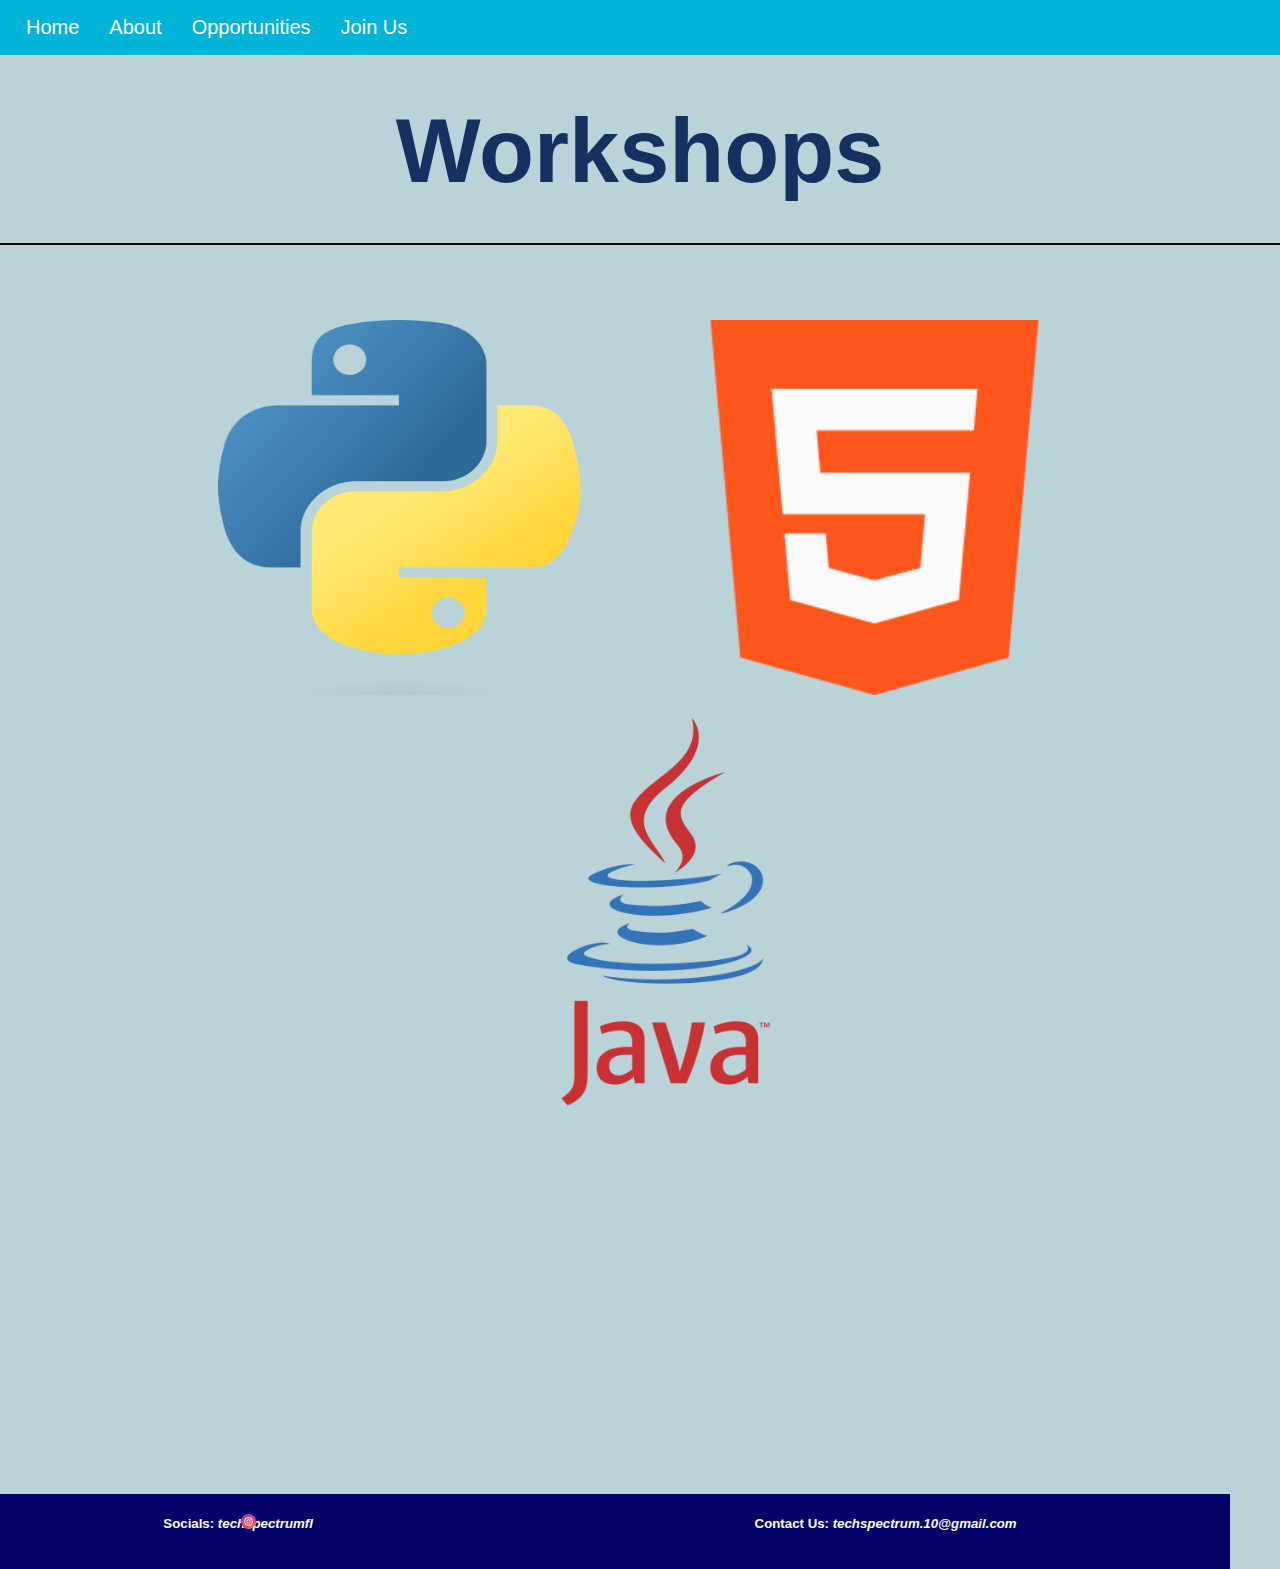
==== workshops.html @ 796cf310 "Initial commit" ====
<!DOCTYPE html>
<html>
  <head>
    <meta charset="utf-8">
    <meta name="viewport" content="width=device-width">
    <title>TechSpectrum Workshops</title>
    <link href="style.css" rel="stylesheet" type="text/css" />
    <link href="phone-styles.css" rel="stylesheet" type="text/css" />
  </head>

  <header>
    <div>
      <nav>
        <ul>
          <li><a href="index.html">Home</a></li>
          <li><a href="#">About</a>
            <ul>
              <li><a href="our-team.html">Our Team</a></li>
            </ul>
          </li>
          <li><a href="#">Opportunities</a>
            <ul>
              <li><a href="workshops.html">Workshops</a></li>
              <li><a href="networking.html">Networking</a></li>
              <li><a href="competitions.html">Competitions</a></li>
              <li><a href="research.html">Research</a></li>
            </ul>
          </li>
          <li><a href="#">Join Us</a>
            <ul>
              <li><a href="membership.html">Membership</a></li>
              <li><a href="positions.html">Positions</a></li>
            </ul>
          </li>
        </ul>
      </nav>
    </div>
  </header>
  <body>
    <section class="wkshp-head">
      <h1 style="border-bottom: 2px solid #000; padding-bottom: 40px; width: 100vw; box-sizing: border-box; margin: 0;">Workshops</h1>

    </section>
  
<center>
  <div style="margin-top:75px;">
    <img class="python logo" src="workshops/python-logo.png" alt="python logo" width="375" height="375">
    
    <img class="html logo" src="workshops/html-logo.png" alt="html logo" width="375" height="375" style="margin-left:90px;">

    <img class="java-logo" src="workshops/java-logo.png" alt="Java logo" width="425" height="425" style="margin-left:50px;">
  </div>
      </center>


  <br><br<br><br><br><br><br><br><br><br><br><br><br><br>

  </body>

  <footer id = "tagsR">
     <h5>Socials: <a href = "https://www.instagram.com/techspectrumfl?igsh=YjIxYXRlM2VydGZzZGVm" target="_blank""><i>techspectrumfl</i></a></h5>
     <img src = "Researching-Images/better insta logo.avif" style = " width:15px; height:15px;">
     <h5>Contact Us: <a href = "mailto:techspectrum.10@gmail.com"><i>techspectrum.10@gmail.com</i></a></h5>

   </footer>

</html>
---- style.css ----
html {
  height: 100%;
  width: 100%;
  overflow-x: hidden;
}

/* FONTS AND COLORS */
:root {
  --header-footer-bkg: #00b4d8;
  --text-color1: #305583;
  --headings-color: #153061;
}

* {
  font-family: sans-serif;
}

a {
  color: var(--headings-color);
}

h1, h2, h3 {
 color: var(--headings-color);
}
/* BODY ALL PAGES */
body {
  padding: 0;
  margin: 0;
  background-color: #bad3d8;
}

/*anchor tags*/
.home-page-links1, .home-page-links2, .home-page-links3 {
  color: #153061;
}

/* NAVIGATION BAR ALL PAGES */
header div {
  background-color: var(--header-footer-bkg);
  padding: 1em;
  position: fixed;
  width: 100vw;
  z-index: 10;
}

header {
  position: fixed;
  width: 100vw;
  z-index: 10;
}
nav ul {
  list-style: none;
  margin: 0;
  padding: 0;
  display: flex;
  margin-right: 20px;
  z-index: 10;
}

nav li {
  position: relative;
  margin-right: 10px;
}

nav a {
  text-decoration: none;
  color: white;
  background-color: var(--header-footer-bkg);
  padding: 10px;
  font-size: 20px;
}

nav ul ul {
  display: none;
  position: absolute;
  top: 100%;
  left: 0;
  background-color: #f9f9f9;
  border: 1px solid #ccc;
  padding: 2px;
}

nav li ul li {
  width: 100%;
  padding: 0;
  background-color: #999fff;
}

nav li ul li a {
  padding: 10px;
  display: block;
}

nav li ul li a:hover {
  background-color: #f0f0f0;
}

nav li:hover ul {
  display: block;
}

nav a:hover {
  color: #153061;
}
/* Membership PAGE STARTS HERE */
main {
  padding: 50px;
  text-align: center;
}

.flex-container {
  display: flex;
  align-items: flex-start;
  gap: 15px;
}

.uncentered {
  text-align: left;
  padding: 10px; /*100*/
  border: 2px solid #000;
  background-color: #bad3d8;
  height: 400px;
  width: 60%;
  font-size:20px;
}
.uncentered ul {
  list-style: disc;
  padding-left: 40px;
}

.form-text {
  text-align:top;
  font-size: 20px;
  width:30%;
  word-wrap: break-word;
  margin-left: 3em;
}

.form-text img {
  width:250px;
  height:250px;
  gap:600px;
}

.polaroids {
  margin-top:15px;
  display: flex;
  align-items: center;
  justify-content: space-between;
}

.polaroids img {
  width: 400px;
  height: 450px;
}
/*
.boxes {
  text-align: left;
  padding: 100px;
  border: 2px solid #000;
  background-color: #cdcdf9;
  margin-bottom: 15px; /* Ensure spacing between .boxes and .belowbox */
}
/*
.belowbox {
  text-align: center;
  padding: 100px;
  border: 2px solid #000;
  background-color: #cdcdf9;
}
*/
/*Membership Page Ends Here*/
/*Networking Page Starts Here*/

.nw-top h2{
  padding-top: 20px;
}

.discevent{
  display: flex;
  align-items: center;
  justify-content: space-evenly;
  text-align: center;
}

.discevent div:last-of-type {
  margin-top: 35px;
}


.nw-links{
  color: var(--headings-color);
}



/*Networking Page Ends Here */

/* RESEARCH PAGE STARTS HERE */

/*sets title properties*/
.titleresearch{
  padding: 2px;
  padding-top: 20px;
  border-bottom: 2px solid #000;
  line-height: 5px;
  margin-left:-50px;
  margin-right:-50px;
  
}

/*sets article properties*/
#article #articleTitle{
  width:400px;
  height:260px;
  position:relative;
}
#article{
  margin-top:25px;
  position:relative;
  left:150px;
  text-align: center;
  padding:10px;
  border: 2px solid #000;
  font-size:30px;
  margin-bottom: -120px;
  width:500px;
  height:1000px;
  background-color: #d2c6f0 ;
  border-radius: 10px;

  
  
}
/*sets article links properties*/
#article a{
  text-decoration: none;
  background-color: #4a3a6f;
  font-size: 20px;
  margin-left: -30px;
  color:white ;
  border-radius: 10px;
  padding:2px;
  
}
.article-links-list li{
  list-style: none;
  line-height: 35px;
  
}
#article a:hover{
  background-color: #6a5b8a;
}
/*sets video properties*/
#video #videoTitle{
  padding-top: 20px;
  width:400px;
  height:260px;
  position:relative;
}
#video{
  margin-top: 25px;
  position:absolute;
  top:205px;
  left:800px;
  background-color: #d2c6f0;
  border-radius: 10px;
  border: 2px solid #000;
  width:500px;
  height:1020px;
}
#video a{
  text-decoration: none;
  background-color: #4a3a6f;
  font-size: 50px; 
  color:white ;
  border-radius: 10px;
  text-align: center;
  padding:2px;
  position: relative;
  top:100px;
}
#video a:hover{
  background-color: #6a5b8a;
}
#video #logo{
  width:300px;
  position:relative;
  top:150px;
  border-radius: 50%;
}
/*sets FOOTER properties*/
#tagsR{
  background-color: #020269;
  margin-bottom:-80px;
  display:flex;
  color:white;
  justify-content: space-evenly;
  width:100vw;
  height: 75px;
  margin-left: -50px;
  margin-top: 150px;
}
#tagsR h5 a {
text-decoration: none;
color:white;
}
#tagsR h5 a:hover{
color: #baa8e6;
}
#tagsR img{
  position:relative;
  right:285px;
  top:20px;
  border-radius: 50%;
}

/* RESEARCH PAGE ENDS HERE */

/* Our Team Page Starts Here */
.aboutAvni {
  text-align: left;
  margin-right: 10%;
  width: 70%;
}
.pictureAvni {
  width: 20%;
  height: auto;
}

.aboutErin {
  text-align: left;
  margin-right: 10%;
  width: 70%;;
}
.pictureErin {
  width: 20%;
  height: auto;
}

.aboutMacie {
  text-align: left;
  margin-right: 10%;
  width: 70%;
}

.pictureMacie {
  width: 20%;
  height: auto;
}

.aboutDaksh {
  text-align: left;
  margin-right: 10%;
  width: 70%;;
}
.pictureDaksh {
  width: 20%;
  height: auto;

}
.aboutSanjay {
  text-align: left;
  margin-right: 10%;
  width: 70%;
}
.pictureSanjay {
  width: 20%;
  height: auto;
}
.boxr {
  text-align: left;
  padding: 50px;
  border: 2px solid #000;
  background-color: #cdcdf9;
  margin-bottom: 15px;
  display: flex;
}
/* Our Team Page Ends Here */

/*HOME PAGE STARTS HERE (part 1) */

/* text style for home page headers*/
.home-page-headers{
  text-align:center;
  color: var(--headings-color)
}

/* image style for home page icons*/

.home-ic {
  display: flex;
  justify-content: center;
  align-items: center;
  margin-left: -35px;
}
.home-ic div {
  text-align: center;
  display: flex;
  flex-direction: column;
  align-items: center;
}
.home-page-icons{
  padding-top:20px; 
  max-width:280px;
  max-height:466.67px; 
  margin-left:120px; 
}

/*/ text style for home page links*/
.home-page-links1 {
  color: var(--headings-color); 
  font-size: 20px; 
  margin-left:110px; 
  padding-bottom:50px; 
}

.home-page-links2{
  color: var(--headings-color); 
  font-size: 20px; 
  margin-left:130px;
  padding-bottom:50px; 
}

.home-page-links3{
  color: var(--headings-color); 
  font-size: 20px; 
  margin-left:160px; 
  padding-bottom:50px; 
}
/* HOME PAGE ENDS HERE (part 1) */

.wkshp-head {
  display: flex; 
  justify-content: center;
  text-align: center;
  padding-top: 100px;
  font-size: 45px;
}


/* Competitions Page Start */
.comp-head {
  display: flex; 
  justify-content: center;
  text-align: center;
  padding-top: 100px;
  font-size: 45px;
}

.intro{
  display: inline-flex;
  padding-left: 500px;
  padding-right: 50px;
}

.item1{
  display: block;
}

.item2 {
  display: block;
}

#calendar {
  max-height: 200px;
  display: flex;
  align-items: flex-start;
  padding-left: 25px;
}

#starter {
  font-size: 25px;
  font-weight: bold;
}

.footer-title {
  text-align: center;
  color:white;
}

#ftr {
  background-color: #020269;
  color:white;
  justify-content: space-evenly;
  width:100vw;
}

.totalfooter {
  display: inline-flex;
  display: flex;
  justify-content: center;
  align-items: center;
}

.contact {
  display: block;
  padding-left: 25px
}

.insta {
  display: block;
  padding-left: 25px
}

.tandm {
  display: block;
  padding-left: 25px
}

.MOTM {
display: flex;
flex-direction: column;
justify-content: center;
align-items: center;
text-align: center;
}

.MOTM-header {
 font-size: 35px
}

.MOTM-text {
  color: var(--headings-color);
}

.MOTM-hr{
  margin-top: 50px;
  border: 1px solid  black
}

/* Competitions Page End */

/* Position Page Start*/
.Position {
  padding-bottom: 50px;
}

hr.new{
  border: 1px solid black;
}

.close {
  width: 300px;
  height: 400px;
  padding-bottom: 40px;
  mix-blend-mode: multiply;
}

.foot{
  margin-bottom:-80px;
  display:flex;
  justify-content: space-evenly;
  width:100vw;
  margin-left: -50px;
  text-decoration: underline;
}
/* Position Page End*/
---- phone-styles.css ----
@media only screen and (max-width: 768px) {
    /*navigation bar*/
    header div {
      padding: 0.2em;
      font-size: 14px;
    }
    header {
      height: 40px;
      padding-bottom: 100px;
    }
    header, header div {
      position: static;
    }
    nav ul {
      flex-direction: column;
      align-items: center;
    }
    nav li {
      margin-bottom: 10px;
    }
    nav a {
      font-size: 20px;
    }
    /*home*/
    .home-page-header {
      width: 100%;
      height: auto;
    }
    .home-page-headers {
      font-size: 15px;
      text-align: center;
    }
    .home-ic {
      flex-direction: column;
      align-items: center;
      justify-content: center;
      margin: 0;
      padding: 0;
    }
    .home-page-icons {
      width: 150px;
      height: 150px;
      margin-bottom: 20px;
      margin: 0;
    }
    .home-page-links1, .home-page-links2, .home-page-links3 {
      font-size: 20px;
      text-align: center;
      margin: 0;
    }
    .MOTM img {
      height: 300px;
      width: 300px;
    }
    .MOTM {
      flex-direction: column;
      align-items: center;
    }
    .MOTM-header {
      font-size: 20px;
      text-align: center;
    }
    .MOTM-text {
      font-size: 16px;
      text-align: center;
    }
  /*footer*/
    footer {
      flex-direction: column;
      align-items: center;
    }
    footer h5 {
      font-size: 16px;
      text-align: center;
    }
  }
}
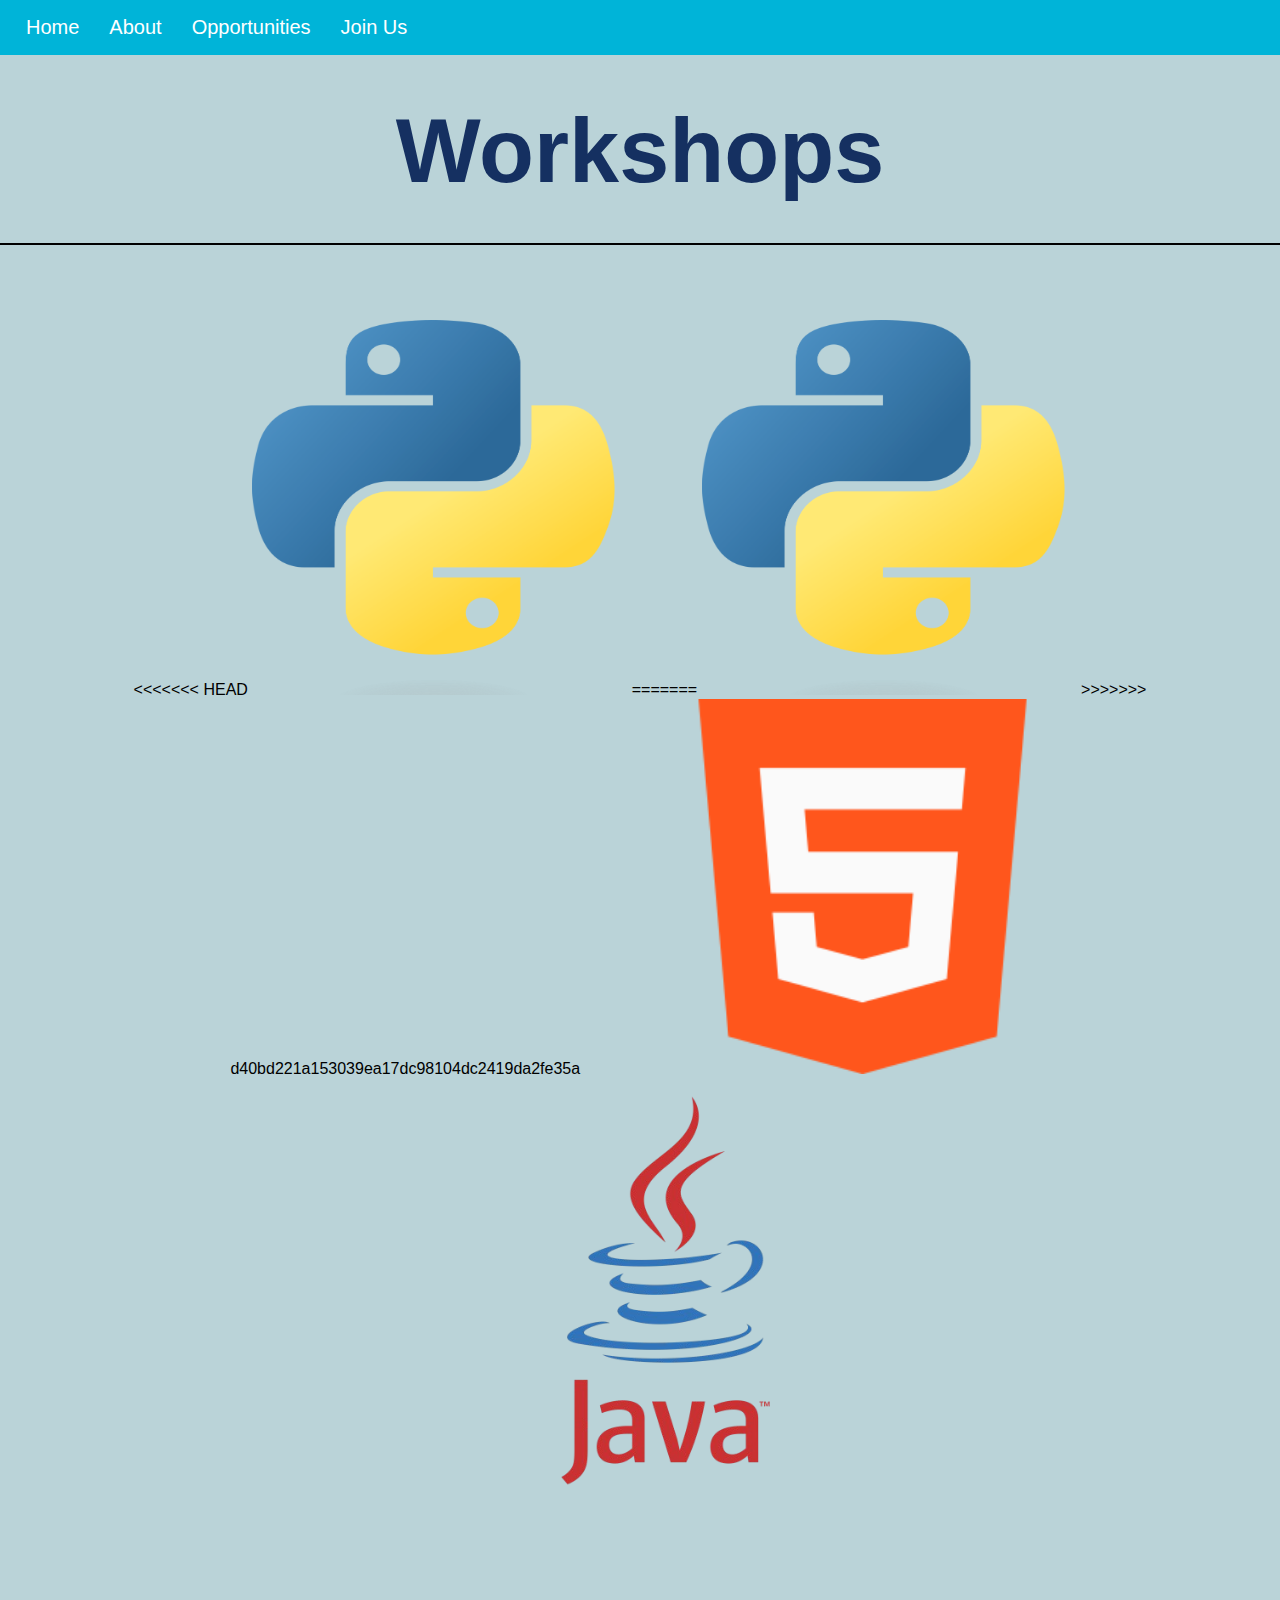
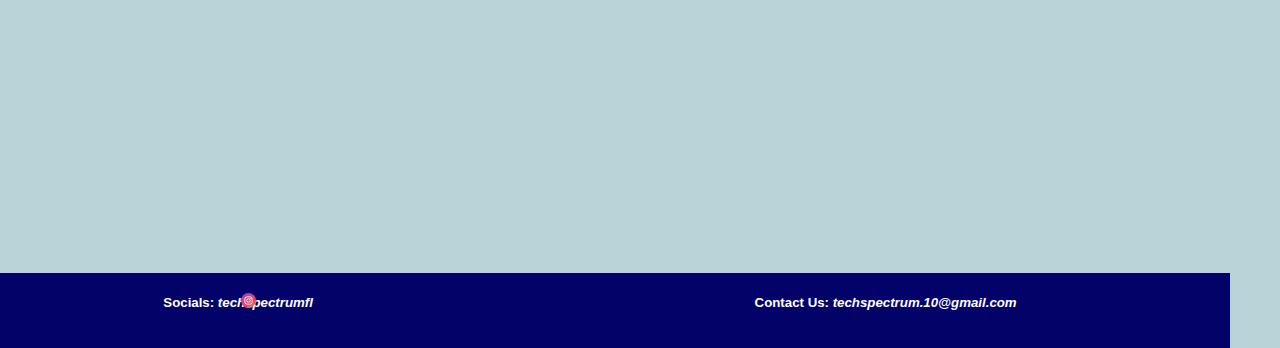
==== commit 7f29c354: "Update workshops.html" ====
--- a/workshops.html
+++ b/workshops.html
@@ -44,11 +44,15 @@
   
 <center>
   <div style="margin-top:75px;">
-    <img class="python logo" src="workshops/python-logo.png" alt="python logo" width="375" height="375">
+<<<<<<< HEAD
+    <img class="python logo" src="workshops/python-logo.png" alt="python logo" width="375" height="375" href="https://docs.google.com/forms/d/e/1FAIpQLSfE2t_L64_LD4wlpLp49USM0mqToGn0lrTvh2PtTR1blMc-3w/viewform" target="_blank">
+=======
+    <img class="python logo" src="workshops/python-logo.png" alt="python logo" width="375" height="375" href="https://docs.google.com/forms/d/e/1FAIpQLSfE2t_L64_LD4wlpLp49USM0mqToGn0lrTvh2PtTR1blMc-3w/viewform">
+>>>>>>> d40bd221a153039ea17dc98104dc2419da2fe35a
     
-    <img class="html logo" src="workshops/html-logo.png" alt="html logo" width="375" height="375" style="margin-left:90px;">
+    <img class="html logo" src="workshops/html-logo.png" alt="html logo" width="375" height="375" style="margin-left:90px;" href="https://docs.google.com/forms/d/e/1FAIpQLSdXSctygfK1F58yFmv86KzJ_kgA-_xDoHuXZ0WPmk35jJJEpg/viewform" target="_blank">
 
-    <img class="java-logo" src="workshops/java-logo.png" alt="Java logo" width="425" height="425" style="margin-left:50px;">
+    <img class="java-logo" src="workshops/java-logo.png" alt="Java logo" width="425" height="425" style="margin-left:50px;" href="https://docs.google.com/forms/d/e/1FAIpQLSfRPXKiz3Wta2zLYNQaLyHOP9wxRIMfYQfAbjRKldBCBhnlMw/viewform" target="_blank">
   </div>
       </center>
 
@@ -64,4 +68,4 @@
 
    </footer>
 
-</html>+</html>
